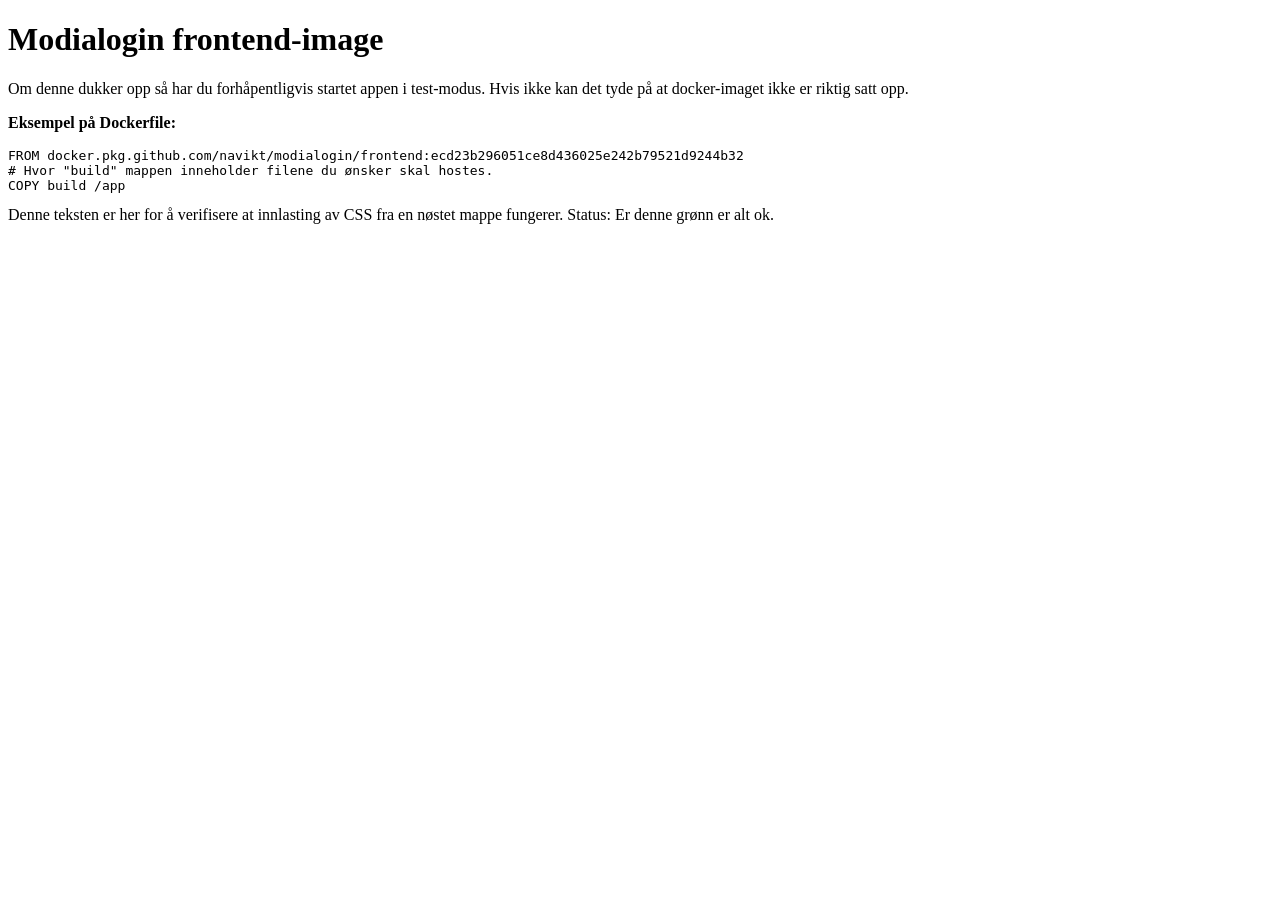
==== frontend-image/default-app/index.html @ 53eeba44 "[OPP-1331] også servere nøstede filer riktig" ====
<!DOCTYPE html>
<html lang="en">
<head>
    <meta charset="UTF-8">
    <title>Modialogin frontend-image</title>
    <link rel="stylesheet" href="/frontend/static/css/index.css">
</head>
<body>
<h1>Modialogin frontend-image</h1>
<p>
    Om denne dukker opp så har du forhåpentligvis startet appen i test-modus.
    Hvis ikke kan det tyde på at docker-imaget ikke er riktig satt opp.
</p>
<p>
    <b>Eksempel på Dockerfile:</b>
</p>
<pre>
FROM docker.pkg.github.com/navikt/modialogin/frontend:ecd23b296051ce8d436025e242b79521d9244b32
# Hvor "build" mappen inneholder filene du ønsker skal hostes.
COPY build /app
</pre>

<div>
    Denne teksten er her for å verifisere at innlasting av CSS fra en nøstet mappe fungerer.
    Status: <span class="verifier">Er denne grønn er alt ok.</span>
</div>
</body>
</html>
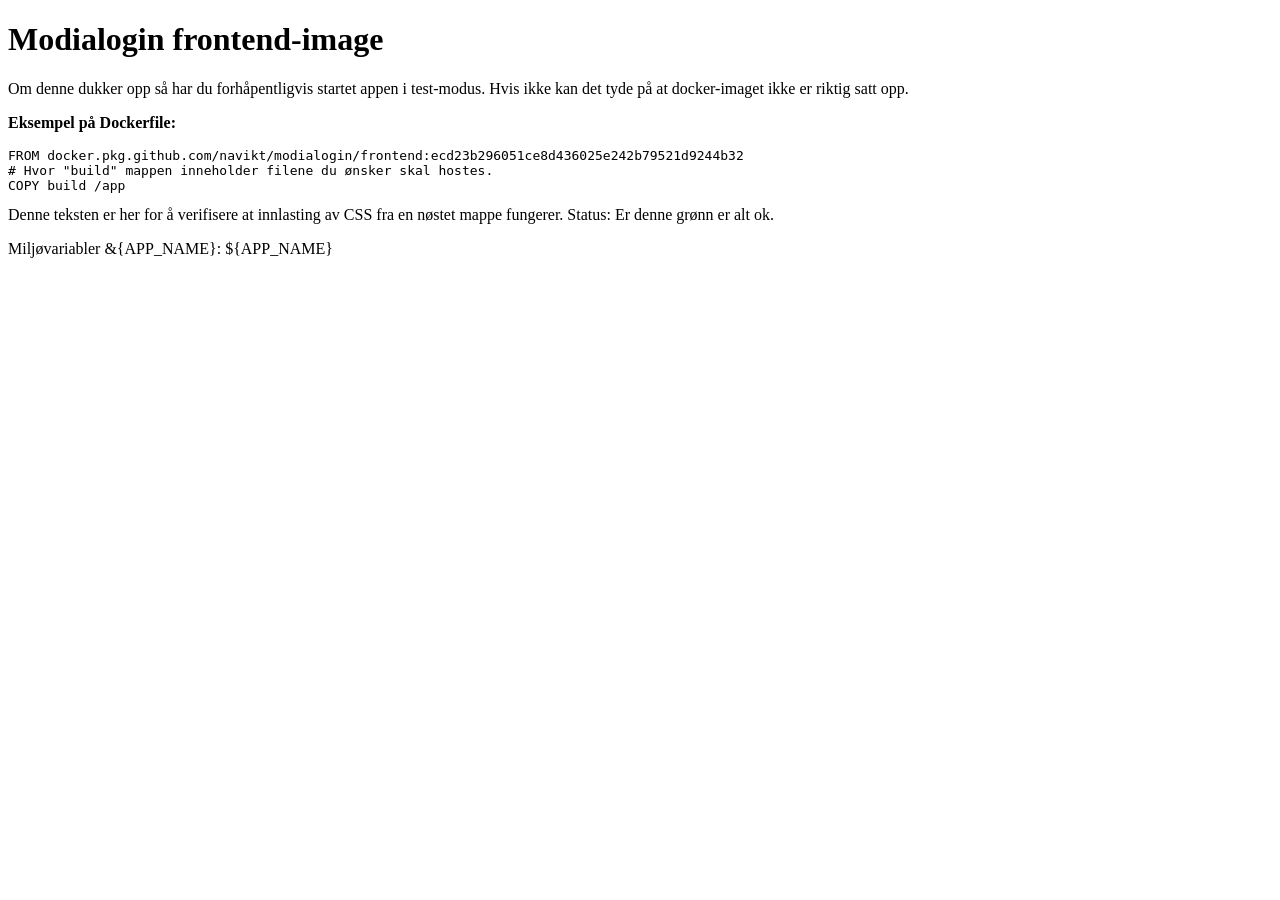
==== commit 32bc24e8: "[OPP-1331] injecter env-variabler i ulike filer" ====
--- a/frontend-image/default-app/index.html
+++ b/frontend-image/default-app/index.html
@@ -24,5 +24,8 @@
     Denne teksten er her for å verifisere at innlasting av CSS fra en nøstet mappe fungerer.
     Status: <span class="verifier">Er denne grønn er alt ok.</span>
 </div>
+<p>
+    Miljøvariabler &amp;{APP_NAME}: ${APP_NAME}
+</p>
 </body>
 </html>
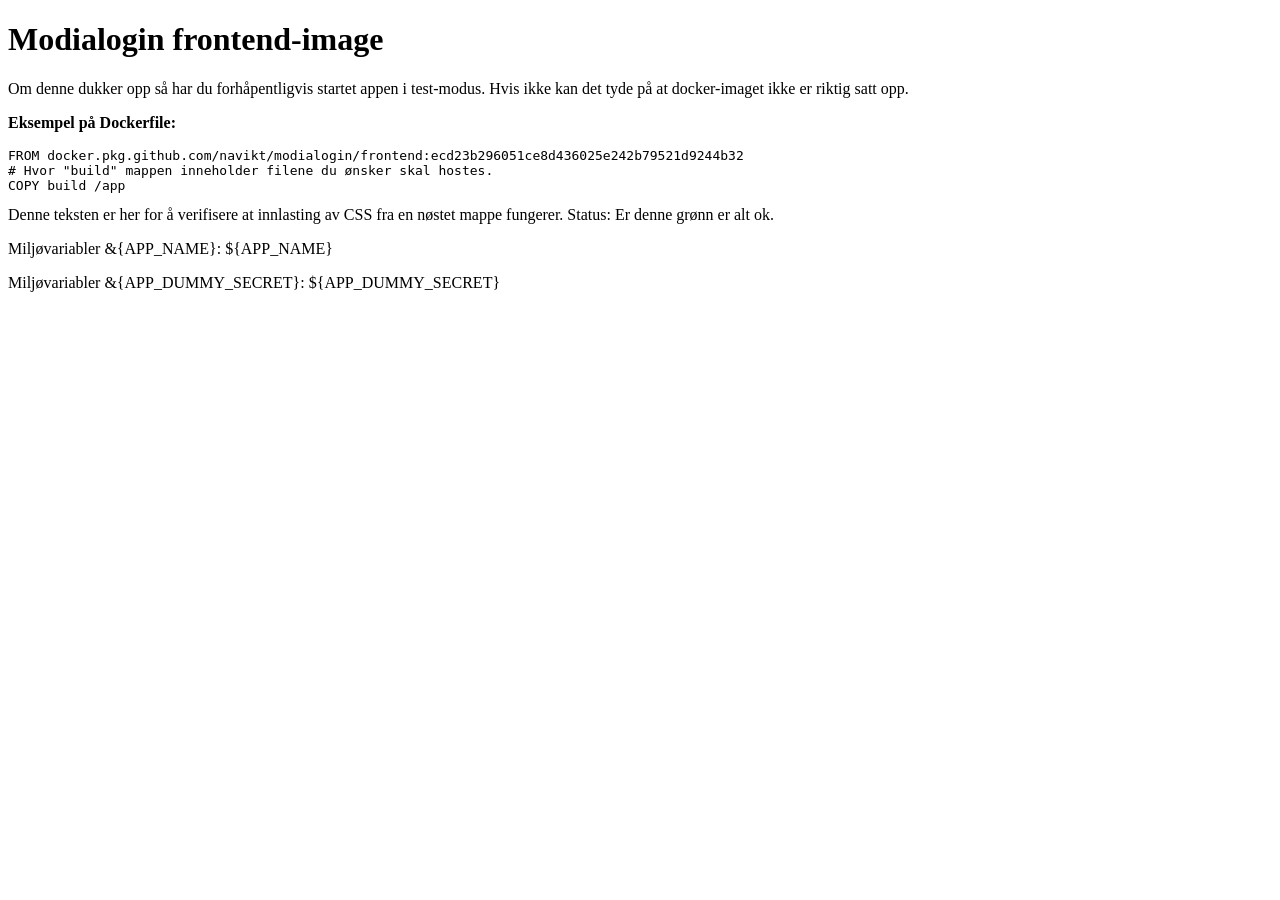
==== commit 64d304a2: "[KAIZEN-0] fikse visning av test-miljø-variabel Bariabler som skal injectes inn i html etc må starte" ====
--- a/frontend-image/default-app/index.html
+++ b/frontend-image/default-app/index.html
@@ -27,5 +27,8 @@
 <p>
     Miljøvariabler &amp;{APP_NAME}: ${APP_NAME}
 </p>
+<p>
+    Miljøvariabler &amp;{APP_DUMMY_SECRET}: ${APP_DUMMY_SECRET}
+</p>
 </body>
 </html>
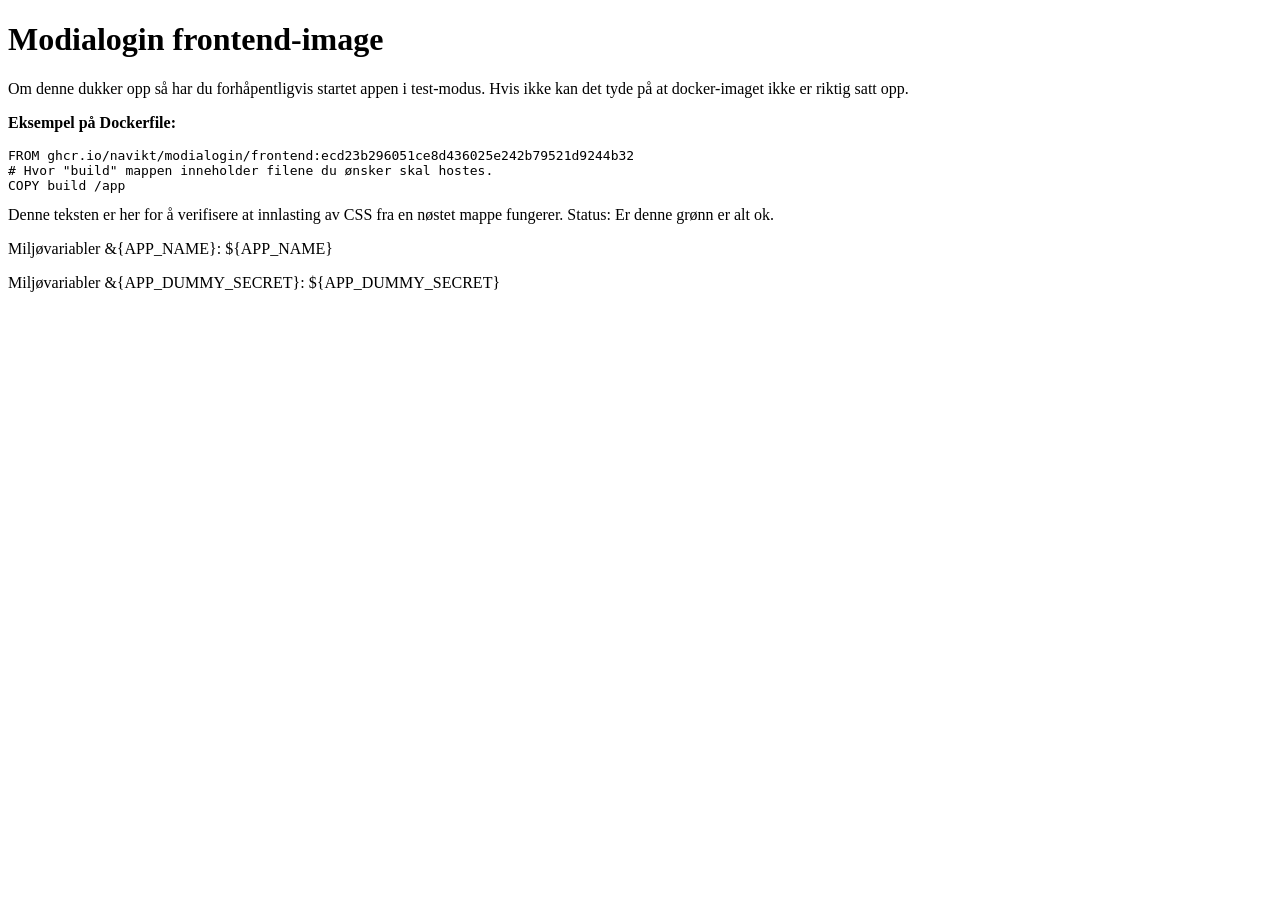
==== commit 812cf357: "[OPP-1490] Skifte pub fra docker til ghcr.io docker.pkg.github.com er deprecated, erstattet med ghcr" ====
--- a/frontend-image/default-app/index.html
+++ b/frontend-image/default-app/index.html
@@ -15,7 +15,7 @@
     <b>Eksempel på Dockerfile:</b>
 </p>
 <pre>
-FROM docker.pkg.github.com/navikt/modialogin/frontend:ecd23b296051ce8d436025e242b79521d9244b32
+FROM ghcr.io/navikt/modialogin/frontend:ecd23b296051ce8d436025e242b79521d9244b32
 # Hvor "build" mappen inneholder filene du ønsker skal hostes.
 COPY build /app
 </pre>
